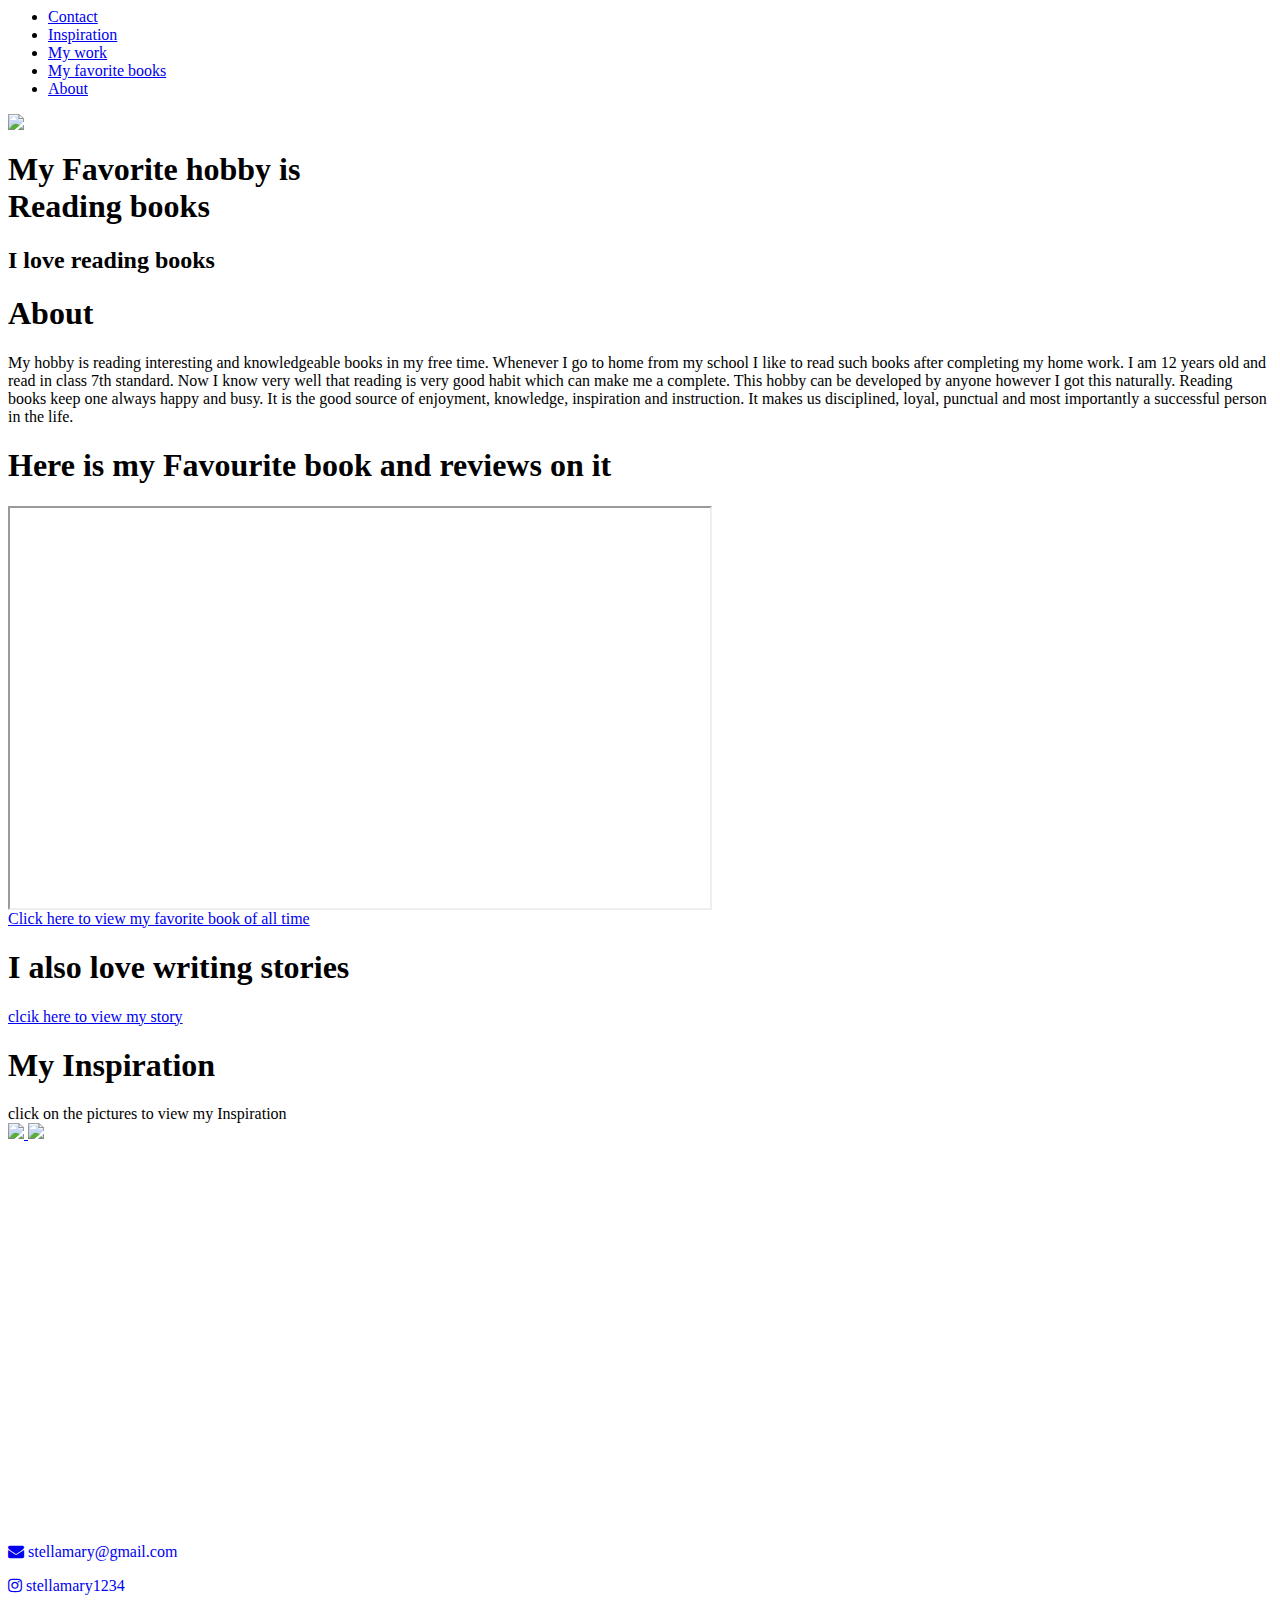
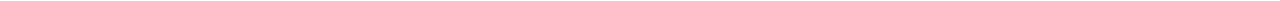
==== index.html @ b71fe2d1 "Create index.html" ====
<html>

<head>
    <title>My Favourite Hobby</title>
    <link rel="stylesheet" href="style.css">
  <link href="https://fonts.googleapis.com/css2?family=Courgette&display=swap" rel="stylesheet">

   <link rel="stylesheet"
    href="https://cdnjs.cloudflare.com/ajax/libs/font-awesome/4.7.0/css/font-awesome.min.css">

</head>

<body>
    <ul >
        
        
       
       
       
        <li ><a href="#contact">Contact</a></li>
        <li ><a href="#MyInspiration">Inspiration</a></li>
        <li ><a href="#My work">My work</a></li>
        <li ><a href="#References">My favorite books</a></li>
        <li ><a href="#bio">About</a> </li>
        
    </ul>

<section id="welcome">

    <img src="https://encrypted-tbn0.gstatic.com/images?q=tbn:ANd9GcSysFQmdYBzzpcDxxFyg8DhYibmvx69xYBu_w&usqp=CAU">
    
    <h1>My Favorite hobby is  <br><span id="myname">Reading books</span></h1>
        
    <h2>I love reading books</h2></section>

    <section id="bio">
        
        <h1>About</h1>
        
        <div class="line"></div>
        <p class="para">My hobby is reading interesting and knowledgeable books in my free time. Whenever I go to home from my school I like to read such books after completing my home work. I am 12 years old and read in class 7th standard. Now I know very well that reading is very good habit which can make me a complete. This hobby can be developed by anyone however I got this naturally. Reading books keep one always happy and busy. It is the good source of enjoyment, knowledge, inspiration and instruction. It makes us disciplined, loyal, punctual and most importantly a successful person in the life.

</p>
    </section>
    
    <section id="References">
        
        <h1>Here is my Favourite book and reviews on it</h1>
        
        <div class="line"></div>
        
        <iframe width="700" height="400" src="https://freelymagazine.com/2018/02/14/book-review-i-am-mahala/#:~:text=%E2%80%9CEducation%20is%20education.&text=The%20near%2Dfatal%20attack%20gave,Prize%20winner%20of%20all%20times."></iframe>
        <div class="jj"><a href="https://en.wikipedia.org/wiki/Harry_Potter" target="_blank">Click here to view my favorite book of all time
            </a></div>
    </section>
    
    <section id="My work">
        <h1>I also love writing stories</h1>
        
        <div class="line"></div>
        <a href="story.html">clcik here to view my story</a>
        
    </section>
     
    
    <section id="MyInspiration" class='inspiration'>
        <h1>My Inspiration</h1>
        
        <div class="line"></div><div id="myname" >
        click on the pictures  to view my Inspiration</div>
       
      <div>  
      <span>  
        <a href="https://www.jkrowling.com/" target="_blank">
                    <img id="picture" src="jkrowling.jpg">
                </a>
     </span>
          <span>  
            <a href="https://en.wikipedia.org/wiki/Arundhati_Roy" target="_blank">
                <img id="picture" src="arundhati.jpg">
            </a>
        </span>
    </div>    
    </section>

    <section id="contact">

        <iframe src="https://www.google.com/maps/embed?pb=!1m14!1m8!1m3!1d15078.353856082635!2d72.8906491!3d19.1257017!3m2!1i1024!2i768!4f13.1!3m3!1m2!1s0x0%3A0xacf72f56793d190a!2sWHITEHAT%20EDUCATION%20TECHNOLOGY%20PVT%20LTD!5e0!3m2!1sen!2sin!4v1573468987088!5m2!1sen!2sin" height="400" width="800" frameborder="0" allowfullscreen=""></iframe>

        <div class="contact_1">

           <a href="mailto:pratikshagajraj@gmail.com?Subject=Hello" id="myname">
               
               <i class="fa fa-envelope">&nbsp;<span id="myname">stellamary@gmail.com</span></i>
               
            </a> 
           
           <br>
           <br>

           <a href="#" id="myname"> 
               
               <i class="fa fa-instagram" >&nbsp;<span >stellamary1234</span></i>
            </a> 

        </div>
        

    </section>
    
    
    
    </body></html>
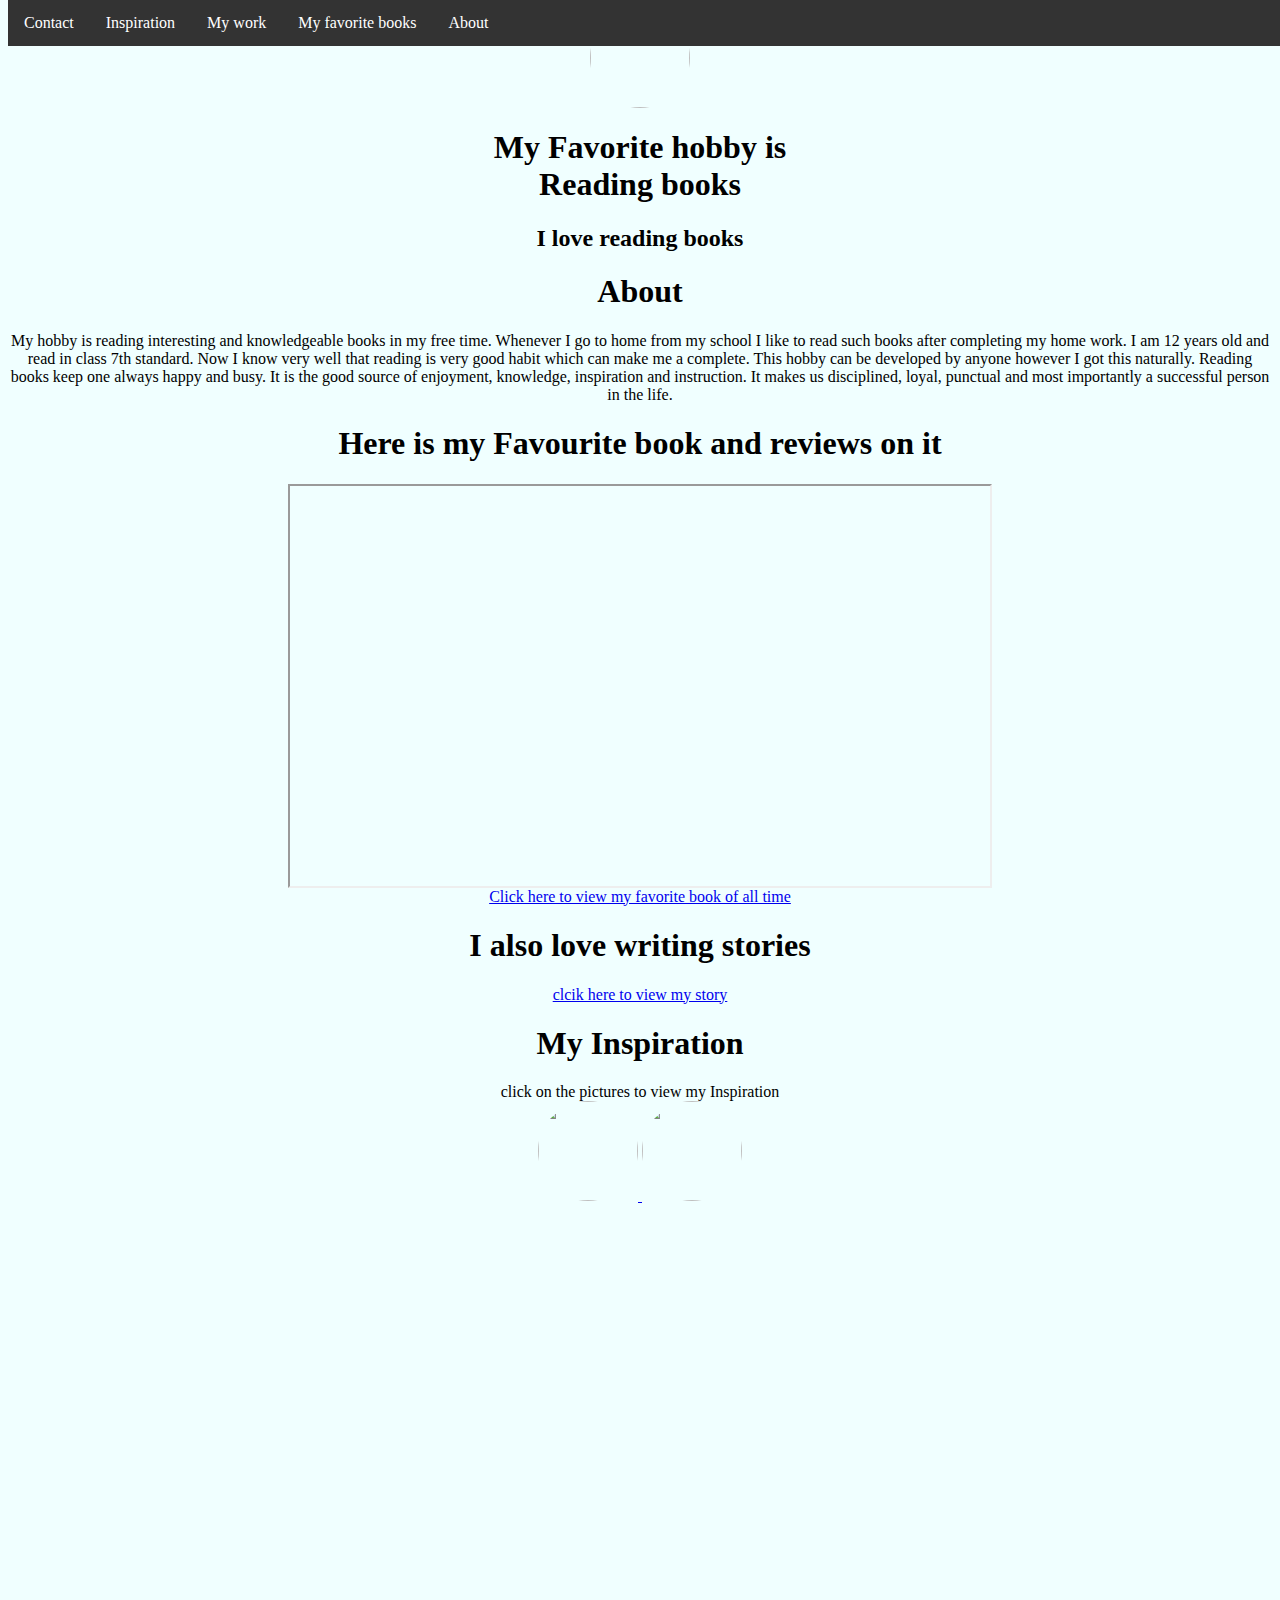
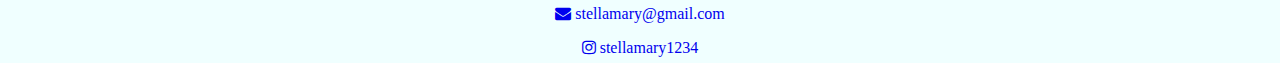
==== commit aa03a985: "Create index.html" ====
--- a/index.html
+++ b/index.html
@@ -72,12 +72,12 @@
       <div>  
       <span>  
         <a href="https://www.jkrowling.com/" target="_blank">
-                    <img id="picture" src="jkrowling.jpg">
+                    <img id="picture" src="https://encrypted-tbn0.gstatic.com/images?q=tbn:ANd9GcTffScZllp0sP7t2sh3k6xL7SRDgO2KdnOMoQ&usqp=CAU">
                 </a>
      </span>
           <span>  
             <a href="https://en.wikipedia.org/wiki/Arundhati_Roy" target="_blank">
-                <img id="picture" src="arundhati.jpg">
+                <img id="picture" src="https://encrypted-tbn0.gstatic.com/images?q=tbn:ANd9GcRiC0e7kDEnfKGldPusve7_MGqnnS6whuOlaQ&usqp=CAU">
             </a>
         </span>
     </div>    
--- a/style.css
+++ b/style.css
@@ -0,0 +1,64 @@
+body {
+    text-align: center;
+    background-color: azure
+}
+
+img {
+    height: 100px;
+    width: 100px;
+    border-radius: 50%
+}
+
+html {
+    scroll-behavior: smooth
+}
+
+#myworks {
+    background-color: aqua
+}
+
+#creater {
+    align-items: center
+}
+
+ul {
+  list-style-type: none;
+  margin: 0;
+  padding: 0;
+  overflow: hidden;
+  background-color: #333;
+}
+
+li {
+  float: left;
+}
+
+li a {
+  display: block;
+  color: white;
+  text-align: center;
+  padding: 14px 16px;
+  text-decoration: none;
+}
+
+li a:hover {
+  background-color: #111;
+}
+
+.active {
+  background-color: #4CAF50;
+}
+
+ul {
+  position: fixed;
+  top: 0;
+  width: 100%;
+}
+
+ul {
+  list-style-type: none;
+  margin: 0;
+  padding: 0;
+  overflow: hidden;
+  background-color: #333;
+}
